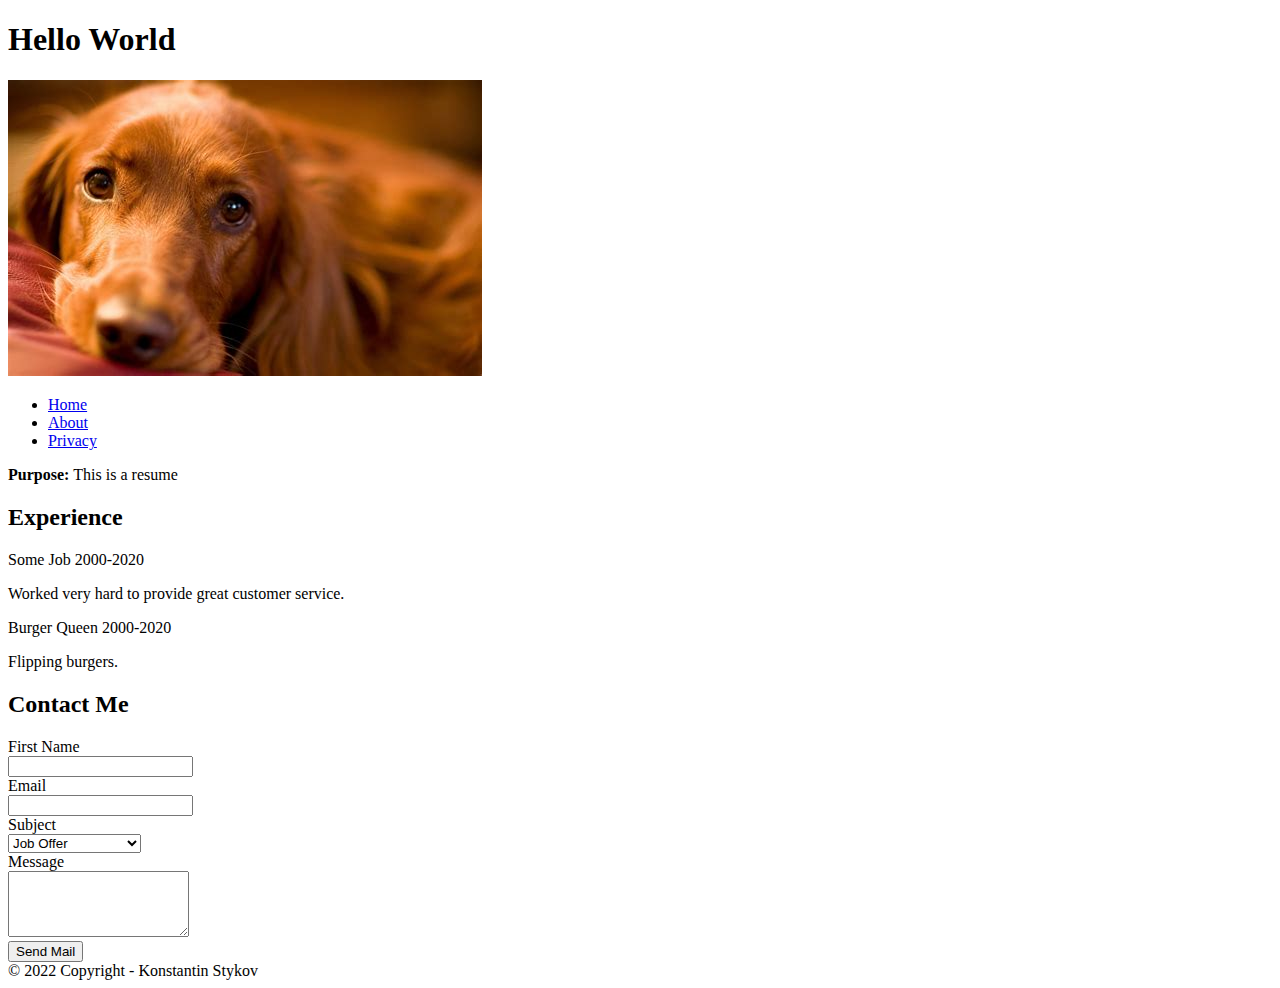
==== index.html @ a35ab666 "first commit" ====
<!DOCTYPE html>
<html lang="en">

<head>
    <title>MyFirstPage</title>
</head>

<bocy>
    <header>
        <h1>Hello World</h1>
        <img src="./img/dog.jpg" alt="ruby">
        <ul>
            <li><a href="/index.html">Home</a></li>
            <li><a href="/about.html">About</a></li>
            <li><a href="/privacy.html">Privacy</a></li>

        </ul>

    </header>
    <main>

        <p><strong>Purpose: </strong> This is a resume</p>
        <h2>Experience</h2>
        <div>
            <p>Some Job 2000-2020</p>
            <p>Worked very hard to provide great customer service.</p>

        </div>
        <div>
            <p>Burger Queen 2000-2020</p>
            <p>Flipping burgers.</p>

        </div>

    </main>
    <aside>
        <h2>Contact Me</h2>
        <form>
            <div>
                <label for="fullName">First Name</label>

            </div>
            <div>
                <input id="fullName" type="text" />
            </div>
            <div>
                <label for="email">Email</label>
            </div>
            <div>
                <input id="email" type="email" />
            </div>
            <div>
                <label for="subject">Subject</label>
            </div>
            <div>
                <select id="subject">
                    <option>Job Offer</option>
                    <option>Personal Message</option>
                    <option>Complaint</option>
                </select>
            </div>
            <div>
                <label for="msg">Message</label>

            </div>
            <div>
                <textarea id="msg" rows="4" ></textarea>
            </div>
            <div>
                <input type="submit" value="Send Mail"/>
            </div>
        </form>
    </aside>
    <footer>
        &copy; 2022 Copyright - Konstantin Stykov
    </footer>
</bocy>

</html>
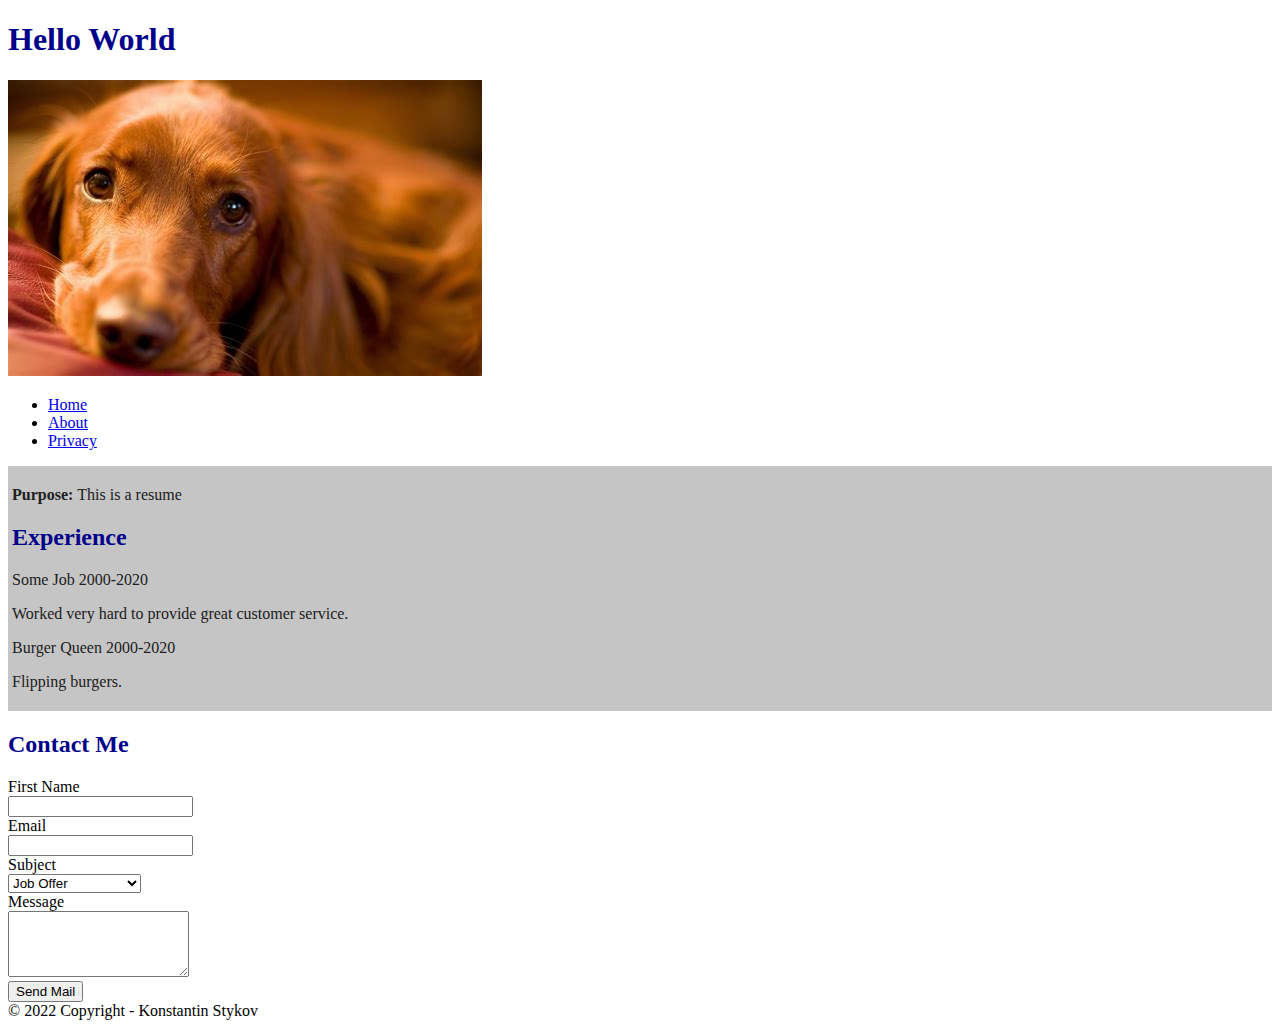
==== commit e0123013: "css in the html" ====
--- a/index.html
+++ b/index.html
@@ -3,6 +3,16 @@
 
 <head>
     <title>MyFirstPage</title>
+    <style>
+        main{
+            background-color: rgb(197, 197, 197);
+             padding: 4px; 
+             color: #202020;
+        }
+       h1, h2{
+            color:darkblue;
+        }
+    </style>
 </head>
 
 <bocy>
@@ -17,7 +27,7 @@
         </ul>
 
     </header>
-    <main>
+    <main >
 
         <p><strong>Purpose: </strong> This is a resume</p>
         <h2>Experience</h2>
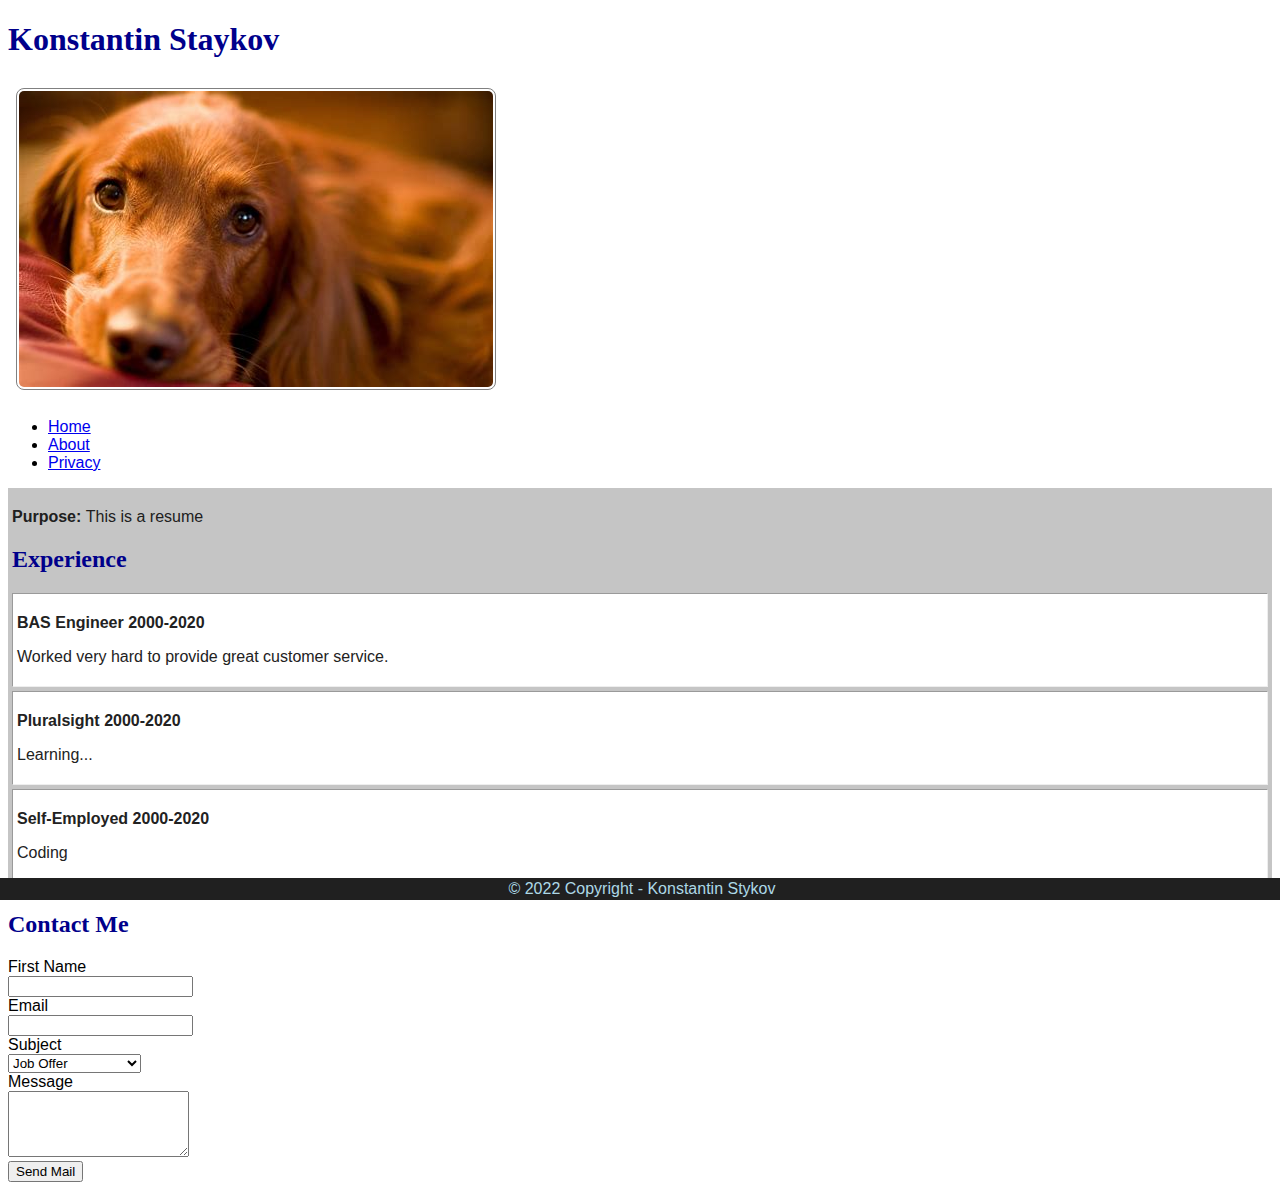
==== commit e6fb8e5f: "CSS Styling, Positioning, Selectors" ====
--- a/index.html
+++ b/index.html
@@ -3,22 +3,13 @@
 
 <head>
     <title>MyFirstPage</title>
-    <style>
-        main{
-            background-color: rgb(197, 197, 197);
-             padding: 4px; 
-             color: #202020;
-        }
-       h1, h2{
-            color:darkblue;
-        }
-    </style>
+<link rel="stylesheet" href="site.css"/>
 </head>
 
 <bocy>
     <header>
-        <h1>Hello World</h1>
-        <img src="./img/dog.jpg" alt="ruby">
+        <h1>Konstantin Staykov</h1>
+        <img id="dogshot" src="./img/dog.jpg" alt="ruby">
         <ul>
             <li><a href="/index.html">Home</a></li>
             <li><a href="/about.html">About</a></li>
@@ -31,14 +22,19 @@
 
         <p><strong>Purpose: </strong> This is a resume</p>
         <h2>Experience</h2>
-        <div>
-            <p>Some Job 2000-2020</p>
+        <div class="experience">
+            <p class="title">BAS Engineer 2000-2020</p>
             <p>Worked very hard to provide great customer service.</p>
 
         </div>
-        <div>
-            <p>Burger Queen 2000-2020</p>
-            <p>Flipping burgers.</p>
+        <div class="experience">
+            <p class="title">Pluralsight 2000-2020</p>
+            <p>Learning...</p>
+
+        </div>
+        <div class="experience">
+            <p class="title">Self-Employed 2000-2020</p>
+            <p>Coding</p>
 
         </div>
 
--- a/site.css
+++ b/site.css
@@ -0,0 +1,46 @@
+body{
+    font-family: Verdana, Geneva, Tahoma, sans-serif;
+
+}
+main{
+    background-color: rgb(197, 197, 197);
+     padding: 4px; 
+     color: #202020;
+}
+h1, h2{
+    color:darkblue;
+    font-family: Georgia, 'Times New Roman', Times, serif;
+
+}
+img{
+    max-width: 500px;
+}
+#dogshot{
+    border: 1px solid #808080;
+    padding: 2px;
+    margin: 8px;
+    border-radius: 8px;
+
+}
+
+.experience{
+    border: inset 1px;
+    margin-bottom: 4px;
+    padding: 4px;
+    background-color: white;
+    color:#222;
+}
+.experience .title{
+    font-weight: bold;
+}
+
+footer{
+    background-color: #202020;
+    color: lightblue;
+    text-align: center;
+    padding: 2px;
+    position: fixed;
+    bottom: 0;
+    left: 0;
+    width: 100%;
+}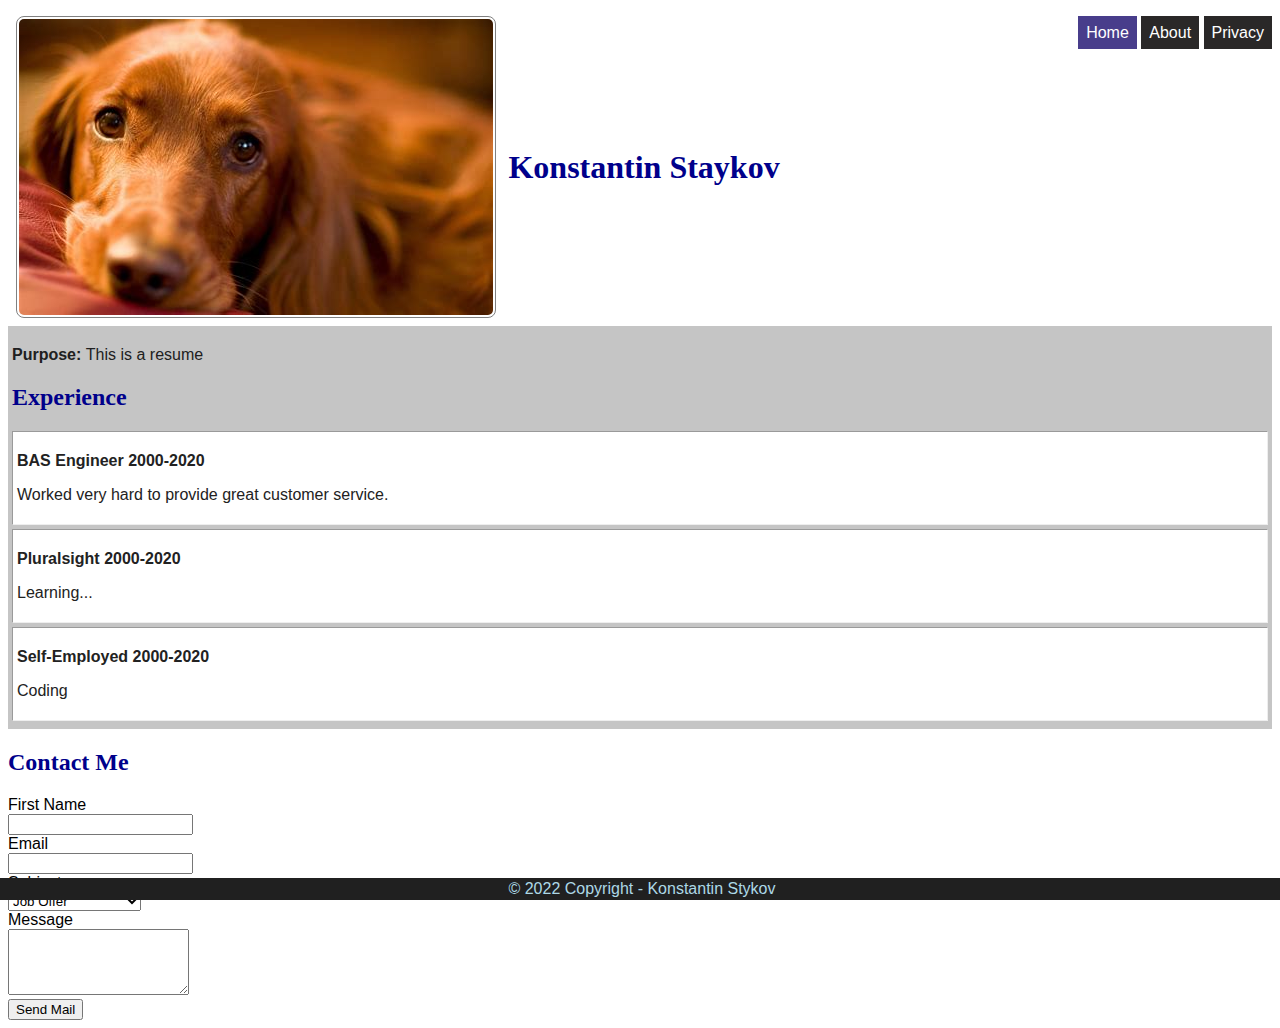
==== commit a45108c5: "Aligning of menu" ====
--- a/index.html
+++ b/index.html
@@ -8,10 +8,10 @@
 
 <bocy>
     <header>
-        <h1>Konstantin Staykov</h1>
         <img id="dogshot" src="./img/dog.jpg" alt="ruby">
-        <ul>
-            <li><a href="/index.html">Home</a></li>
+        <h1 id="siteName">Konstantin Staykov</h1>
+        <ul id="menu">
+            <li class="active"><a href="/index.html">Home</a></li>
             <li><a href="/about.html">About</a></li>
             <li><a href="/privacy.html">Privacy</a></li>
 
--- a/site.css
+++ b/site.css
@@ -43,4 +43,27 @@
     bottom: 0;
     left: 0;
     width: 100%;
+}
+
+#menu li{
+    display: inline;
+    padding: 8px;
+    background-color: rgb(42, 40, 40);
+   
+}
+#menu li a{
+    color: white !important;
+    text-decoration: none;
+
+}
+#menu li.active{
+background-color: darkslateblue;
+}
+#menu{
+    float:right;
+}
+
+header #dogshot, header #siteName, header #menu{
+    display: inline;
+    vertical-align: middle;
 }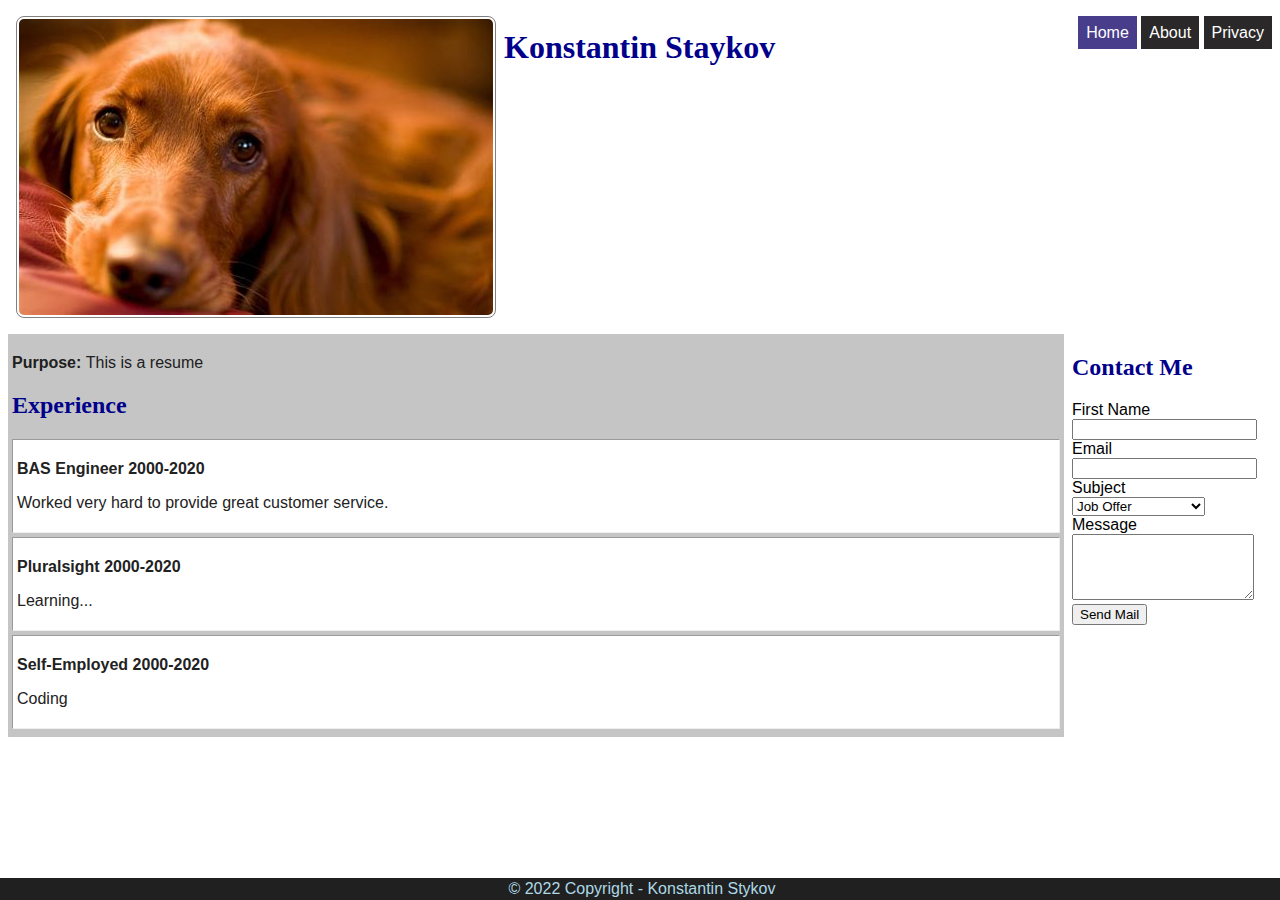
==== commit fdae71d6: "Grid" ====
--- a/index.html
+++ b/index.html
@@ -7,6 +7,7 @@
 </head>
 
 <bocy>
+    <div class="container">
     <header>
         <img id="dogshot" src="./img/dog.jpg" alt="ruby">
         <h1 id="siteName">Konstantin Staykov</h1>
@@ -80,6 +81,7 @@
     <footer>
         &copy; 2022 Copyright - Konstantin Stykov
     </footer>
+</div>
 </bocy>
 
 </html>--- a/site.css
+++ b/site.css
@@ -6,7 +6,14 @@
     background-color: rgb(197, 197, 197);
      padding: 4px; 
      color: #202020;
+    grid-area: main;
+
 }
+aside{
+    grid-area: aside;
+
+}
+
 h1, h2{
     color:darkblue;
     font-family: Georgia, 'Times New Roman', Times, serif;
@@ -43,6 +50,8 @@
     bottom: 0;
     left: 0;
     width: 100%;
+    grid-area: footer;
+
 }
 
 #menu li{
@@ -63,7 +72,27 @@
     float:right;
 }
 
-header #dogshot, header #siteName, header #menu{
+header{
+    display:flex;
+    justify-content: start;
+    /* align-items: center; */
+    grid-area: header;
+}
+header #menu{
+    margin-left: auto;
+}
+
+/* header #dogshot, header #siteName, header #menu{
     display: inline;
     vertical-align: middle;
+} */
+
+.container{
+display: grid;
+grid-template-areas: 
+"header header"
+"main aside"
+"footer footer";
+grid-template-columns: auto 200px;
+grid-gap: 8px;
 }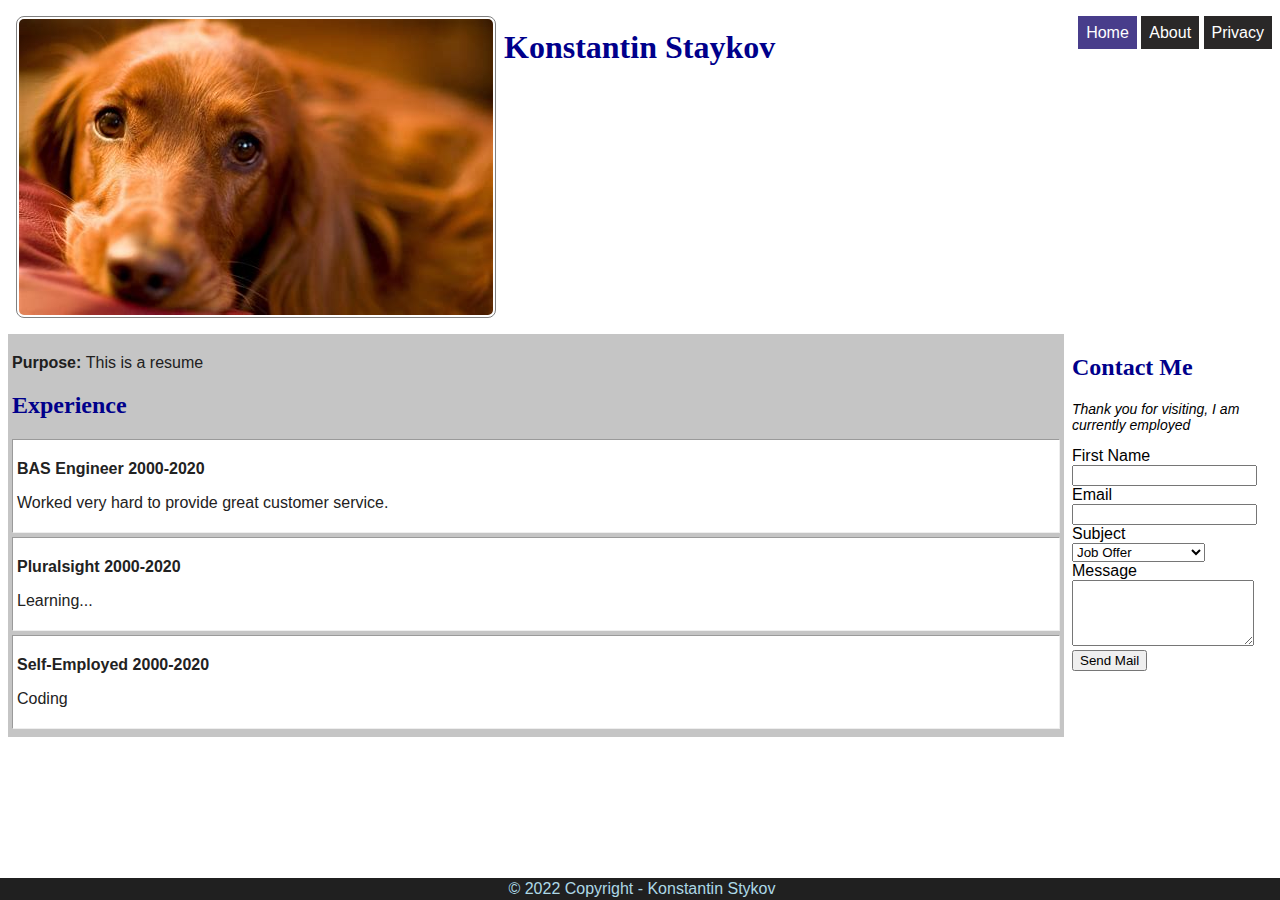
==== commit 30dc34b7: "Working with DOM" ====
--- a/index.html
+++ b/index.html
@@ -3,85 +3,88 @@
 
 <head>
     <title>MyFirstPage</title>
-<link rel="stylesheet" href="site.css"/>
+    <link rel="stylesheet" href="site.css" />
 </head>
 
 <bocy>
     <div class="container">
-    <header>
-        <img id="dogshot" src="./img/dog.jpg" alt="ruby">
-        <h1 id="siteName">Konstantin Staykov</h1>
-        <ul id="menu">
-            <li class="active"><a href="/index.html">Home</a></li>
-            <li><a href="/about.html">About</a></li>
-            <li><a href="/privacy.html">Privacy</a></li>
+        <header>
+            <img id="dogshot" src="./img/dog.jpg" alt="ruby">
+            <h1 id="siteName">Konstantin Staykov</h1>
+            <ul id="menu">
+                <li class="active"><a href="/index.html">Home</a></li>
+                <li><a href="/about.html">About</a></li>
+                <li><a href="/privacy.html">Privacy</a></li>
 
-        </ul>
+            </ul>
 
-    </header>
-    <main >
+        </header>
+        <main>
 
-        <p><strong>Purpose: </strong> This is a resume</p>
-        <h2>Experience</h2>
-        <div class="experience">
-            <p class="title">BAS Engineer 2000-2020</p>
-            <p>Worked very hard to provide great customer service.</p>
-
-        </div>
-        <div class="experience">
-            <p class="title">Pluralsight 2000-2020</p>
-            <p>Learning...</p>
-
-        </div>
-        <div class="experience">
-            <p class="title">Self-Employed 2000-2020</p>
-            <p>Coding</p>
-
-        </div>
-
-    </main>
-    <aside>
-        <h2>Contact Me</h2>
-        <form>
-            <div>
-                <label for="fullName">First Name</label>
+            <p><strong>Purpose: </strong> This is a resume</p>
+            <h2>Experience</h2>
+            <div class="experience">
+                <p class="title">BAS Engineer 2000-2020</p>
+                <p>Worked very hard to provide great customer service.</p>
 
             </div>
-            <div>
-                <input id="fullName" type="text" />
-            </div>
-            <div>
-                <label for="email">Email</label>
-            </div>
-            <div>
-                <input id="email" type="email" />
-            </div>
-            <div>
-                <label for="subject">Subject</label>
-            </div>
-            <div>
-                <select id="subject">
-                    <option>Job Offer</option>
-                    <option>Personal Message</option>
-                    <option>Complaint</option>
-                </select>
-            </div>
-            <div>
-                <label for="msg">Message</label>
+            <div class="experience">
+                <p class="title">Pluralsight 2000-2020</p>
+                <p>Learning...</p>
 
             </div>
-            <div>
-                <textarea id="msg" rows="4" ></textarea>
+            <div class="experience">
+                <p class="title">Self-Employed 2000-2020</p>
+                <p>Coding</p>
+
             </div>
-            <div>
-                <input type="submit" value="Send Mail"/>
-            </div>
-        </form>
-    </aside>
-    <footer>
-        &copy; 2022 Copyright - Konstantin Stykov
-    </footer>
-</div>
+
+        </main>
+        <aside>
+            <h2>Contact Me</h2>
+            <form>
+                <div id="formInfo"></div>
+                <div>
+                    <label for="fullName">First Name</label>
+
+                </div>
+                <div>
+                    <input id="fullName" type="text" />
+                </div>
+                <div>
+                    <label for="email">Email</label>
+                </div>
+                <div>
+                    <input id="email" type="email" />
+                </div>
+                <div>
+                    <label for="subject">Subject</label>
+                </div>
+                <div>
+                    <select id="subject">
+                        <option>Job Offer</option>
+                        <option>Personal Message</option>
+                        <option>Complaint</option>
+                    </select>
+                </div>
+                <div>
+                    <label for="msg">Message</label>
+
+                </div>
+                <div>
+                    <textarea id="msg" rows="4"></textarea>
+                </div>
+                <div>
+                    <input type="submit" value="Send Mail" />
+                </div>
+            </form>
+        </aside>
+        <footer>
+            &copy; 2022 Copyright - Konstantin Stykov
+        </footer>
+    </div>
+    <script src="./index.js"></script>
+
 </bocy>
 
 </html>--- a/site.css
+++ b/site.css
@@ -95,4 +95,9 @@
 "footer footer";
 grid-template-columns: auto 200px;
 grid-gap: 8px;
+}
+
+#formInfo{
+    font-size: 14px;
+    font-style: italic;
 }